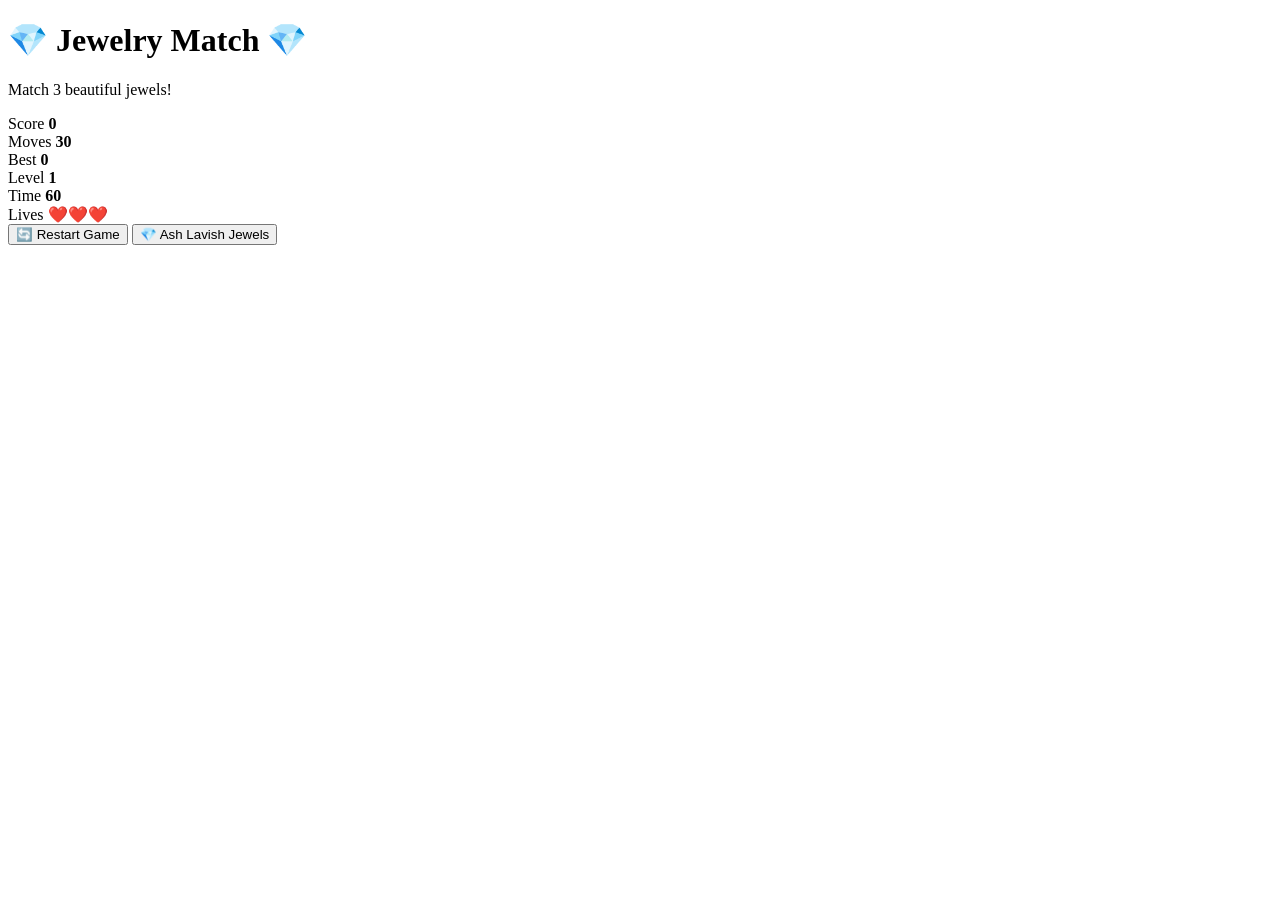
==== game.html @ c387bde1 "Add files via upload" ====
<!DOCTYPE html>
<html lang="en">
<head>
    <meta charset="UTF-8">
    <meta name="viewport" content="width=device-width, initial-scale=1.0">

    <title>Ash Lavish Jewels - Jewelry Match</title>

    <link rel="stylesheet" href="game.css">
</head>

<body>

    <div class="game-container">

        <h1>💎 Jewelry Match 💎</h1>

        <p class="subtitle">Match 3 beautiful jewels!</p>

        <div class="game-info">
            <div>
                <span>Score</span>
                <strong id="score">0</strong>
            </div>

            <div>
                <span>Moves</span>
                <strong id="moves">30</strong>
            </div>
            
            <div>
    <span>Best</span>
    <strong id="highScore">0</strong>
</div>

<div>
    <span>Level</span>
    <strong id="level">1</strong>
</div>

<div>
    <span>Time</span>
    <strong id="timer">60</strong>
</div>

<div>
    <span>Lives</span>
    <strong id="lives">❤️❤️❤️</strong>
</div>
        </div>

        <div id="gameBoard" class="game-board"></div>

        <button id="restartBtn" class="restart-btn">
            🔄 Restart Game
        </button>

        <button id="backBtn" class="back-btn">
            💎 Ash Lavish Jewels
        </button>

    </div>

    <script src="game.js"></script>

</body>
</html>
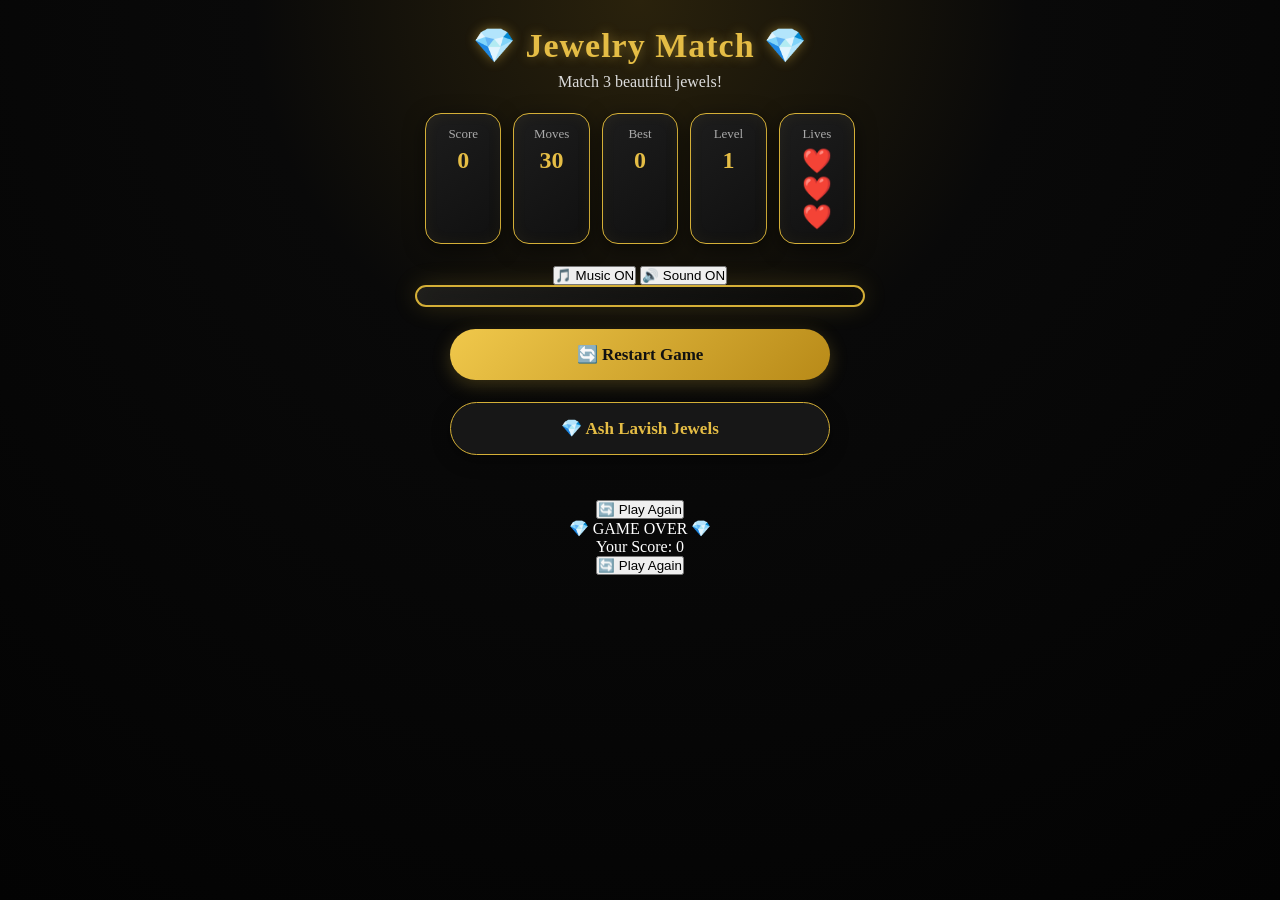
==== commit 2f16997a: "Update game.html" ====
--- a/game.html
+++ b/game.html
@@ -1,8 +1,13 @@
 <!DOCTYPE html>
 <html lang="en">
+
 <head>
     <meta charset="UTF-8">
-    <meta name="viewport" content="width=device-width, initial-scale=1.0">
+
+    <meta
+        name="viewport"
+        content="width=device-width, initial-scale=1.0"
+    >
 
     <title>Ash Lavish Jewels - Jewelry Match</title>
 
@@ -11,57 +16,132 @@
 
 <body>
 
-    <div class="game-container">
+<div class="game-container">
 
-        <h1>💎 Jewelry Match 💎</h1>
+    <h1>💎 Jewelry Match 💎</h1>
 
-        <p class="subtitle">Match 3 beautiful jewels!</p>
+    <p class="subtitle">
+        Match 3 beautiful jewels!
+    </p>
 
-        <div class="game-info">
-            <div>
-                <span>Score</span>
-                <strong id="score">0</strong>
-            </div>
 
-            <div>
-                <span>Moves</span>
-                <strong id="moves">30</strong>
-            </div>
-            
-            <div>
-    <span>Best</span>
-    <strong id="highScore">0</strong>
+    <div class="game-info">
+
+        <div>
+            <span>Score</span>
+            <strong id="score">0</strong>
+        </div>
+
+        <div>
+            <span>Moves</span>
+            <strong id="moves">30</strong>
+        </div>
+
+        <div>
+            <span>Best</span>
+            <strong id="highScore">0</strong>
+        </div>
+
+        <div>
+            <span>Level</span>
+            <strong id="level">1</strong>
+        </div>
+
+        <div>
+            <span>Lives</span>
+            <strong id="lives">❤️❤️❤️</strong>
+        </div>
+
+    </div>
+
+<div class="sound-controls">
+
+    <button id="musicBtn" class="sound-btn">
+        🎵 Music ON
+    </button>
+
+    <button id="soundBtn" class="sound-btn">
+        🔊 Sound ON
+    </button>
+
 </div>
 
-<div>
-    <span>Level</span>
-    <strong id="level">1</strong>
+    <div
+        id="gameBoard"
+        class="game-board"
+    ></div>
+
+
+    <button
+        id="restartBtn"
+        class="restart-btn"
+    >
+        🔄 Restart Game
+    </button>
+
+
+    <button
+        id="backBtn"
+        class="back-btn"
+    >
+        💎 Ash Lavish Jewels
+    </button>
+
 </div>
 
-<div>
-    <span>Time</span>
-    <strong id="timer">60</strong>
-</div>
 
-<div>
-    <span>Lives</span>
-    <strong id="lives">❤️❤️❤️</strong>
-</div>
-        </div>
+<!-- GAME MESSAGE -->
 
-        <div id="gameBoard" class="game-board"></div>
+<div
+    id="gameMessage"
+    class="game-message hidden"
+>
 
-        <button id="restartBtn" class="restart-btn">
-            🔄 Restart Game
-        </button>
+    <div class="message-box">
 
-        <button id="backBtn" class="back-btn">
-            💎 Ash Lavish Jewels
+        <div
+            id="messageTitle"
+            class="message-title"
+        ></div>
+
+        <div
+            id="messageText"
+            class="message-text"
+        ></div>
+
+        <button
+            id="playAgainBtn"
+            class="play-again-btn"
+        >
+            🔄 Play Again
         </button>
 
     </div>
 
-    <script src="game.js"></script>
+</div>
+
+<div id="gameMessage" class="game-message hidden">
+
+    <div class="message-box">
+
+        <div id="messageTitle" class="message-title">
+            💎 GAME OVER 💎
+        </div>
+
+        <div id="messageText" class="message-text">
+            Your Score: 0
+        </div>
+
+        <button
+            id="playAgainBtn"
+            class="play-again-btn"
+        >
+            🔄 Play Again
+        </button>
+
+    </div>
+</div>
+<script src="game.js"></script>
 
 </body>
-</html>+    </html>
--- a/game.css
+++ b/game.css
@@ -0,0 +1,248 @@
+* {
+    box-sizing: border-box;
+    margin: 0;
+    padding: 0;
+}
+
+body {
+    min-height: 100vh;
+    background:
+        radial-gradient(circle at top, #2a220c 0%, #090909 35%, #030303 100%);
+    color: #fff;
+    font-family: Georgia, serif;
+    text-align: center;
+    overflow-x: hidden;
+}
+
+.game-container {
+    width: 100%;
+    max-width: 520px;
+    margin: auto;
+    padding: 25px 14px 45px;
+}
+
+/* TITLE */
+
+h1 {
+    color: #e5bd45;
+    font-size: 34px;
+    letter-spacing: 1px;
+    text-shadow: 0 0 12px rgba(229, 189, 69, 0.45);
+    margin-bottom: 8px;
+}
+
+.subtitle {
+    color: #ddd;
+    font-size: 16px;
+    margin-bottom: 22px;
+}
+
+/* SCORE / MOVES */
+
+.game-info {
+    display: flex;
+    justify-content: space-between;
+    gap: 12px;
+    margin: 0 auto 22px;
+    max-width: 430px;
+}
+
+.game-info div {
+    flex: 1;
+    background: linear-gradient(145deg, #1d1d1d, #101010);
+    border: 1px solid #d4af37;
+    border-radius: 16px;
+    padding: 12px 10px;
+    box-shadow:
+        0 5px 20px rgba(0, 0, 0, 0.5),
+        inset 0 0 15px rgba(212, 175, 55, 0.06);
+}
+
+.game-info span {
+    display: block;
+    color: #aaa;
+    font-size: 13px;
+    margin-bottom: 5px;
+}
+
+.game-info strong {
+    color: #e5bd45;
+    font-size: 24px;
+}
+
+/* GAME BOARD */
+
+.game-board {
+    width: 100%;
+    max-width: 450px;
+    margin: auto;
+    display: grid;
+    grid-template-columns: repeat(6, 1fr);
+    gap: 6px;
+    padding: 9px;
+
+    background: linear-gradient(145deg, #1c1c1c, #080808);
+
+    border: 2px solid #d4af37;
+    border-radius: 20px;
+
+    box-shadow:
+        0 0 25px rgba(212, 175, 55, 0.18),
+        inset 0 0 20px rgba(212, 175, 55, 0.04);
+}
+
+/* JEWEL */
+
+.jewel {
+    aspect-ratio: 1 / 1;
+
+    display: flex;
+    align-items: center;
+    justify-content: center;
+
+    background: linear-gradient(145deg, #292929, #171717);
+
+    border: 1px solid #454545;
+    border-radius: 12px;
+
+    font-size: clamp(24px, 7vw, 36px);
+
+    cursor: pointer;
+    user-select: none;
+
+    transition:
+        transform 0.18s ease,
+        border 0.18s ease,
+        box-shadow 0.18s ease,
+        background 0.18s ease;
+
+    box-shadow:
+        inset 0 0 10px rgba(255, 255, 255, 0.03);
+}
+
+/* TAP EFFECT */
+
+.jewel:active {
+    transform: scale(0.82);
+}
+
+/* SELECTED JEWEL */
+
+.jewel.selected {
+    border: 2px solid #f7d96a;
+
+    background: linear-gradient(145deg, #3b3012, #171717);
+
+    transform: scale(0.91);
+
+    box-shadow:
+        0 0 12px rgba(247, 217, 106, 0.75),
+        inset 0 0 12px rgba(247, 217, 106, 0.12);
+}
+
+/* MATCH ANIMATION */
+
+.jewel.matching {
+    animation: jewelMatch 0.45s ease forwards;
+}
+
+@keyframes jewelMatch {
+
+    0% {
+        transform: scale(1);
+        opacity: 1;
+    }
+
+    40% {
+        transform: scale(1.25) rotate(8deg);
+    }
+
+    100% {
+        transform: scale(0);
+        opacity: 0;
+    }
+}
+
+/* BUTTONS */
+
+.restart-btn,
+.back-btn {
+    width: 90%;
+    max-width: 380px;
+
+    padding: 15px;
+
+    margin-top: 22px;
+
+    border-radius: 30px;
+
+    font-family: Georgia, serif;
+    font-size: 17px;
+    font-weight: bold;
+
+    cursor: pointer;
+
+    transition:
+        transform 0.2s ease,
+        box-shadow 0.2s ease;
+}
+
+.restart-btn {
+    background: linear-gradient(135deg, #f0c84b, #b88a18);
+    color: #111;
+    border: none;
+
+    box-shadow:
+        0 5px 18px rgba(212, 175, 55, 0.25);
+}
+
+.back-btn {
+    background: #171717;
+    color: #e5bd45;
+
+    border: 1px solid #d4af37;
+
+    box-shadow:
+        0 5px 18px rgba(0, 0, 0, 0.4);
+}
+
+.restart-btn:active,
+.back-btn:active {
+    transform: scale(0.96);
+}
+
+/* MOBILE */
+
+@media (max-width: 380px) {
+
+    .game-container {
+        padding-left: 9px;
+        padding-right: 9px;
+    }
+
+    h1 {
+        font-size: 28px;
+    }
+
+    .subtitle {
+        font-size: 14px;
+    }
+
+    .game-board {
+        gap: 4px;
+        padding: 6px;
+        border-radius: 16px;
+    }
+
+    .jewel {
+        border-radius: 9px;
+    }
+
+    .game-info div {
+        padding: 9px 5px;
+    }
+
+    .game-info strong {
+        font-size: 21px;
+    }
+}
